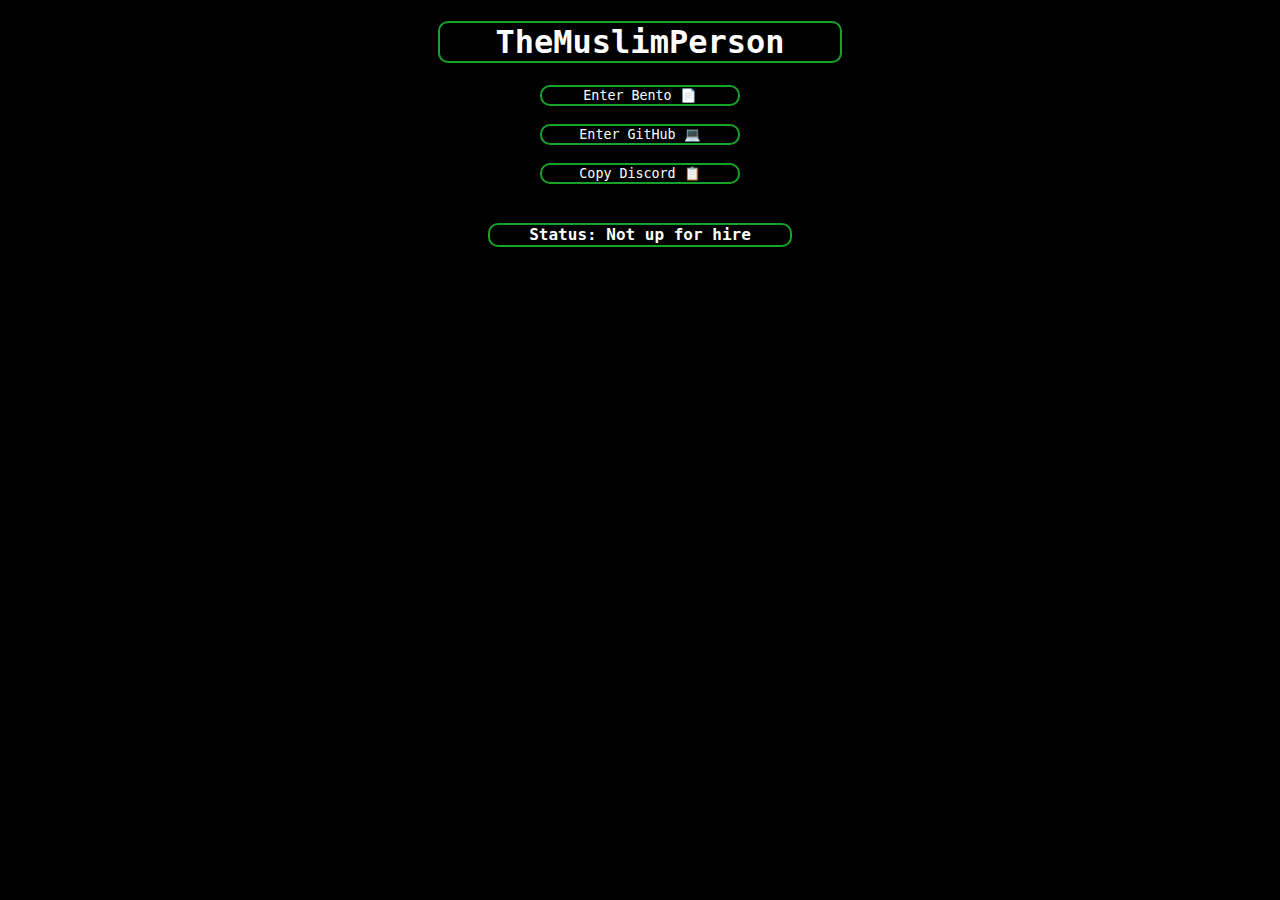
==== index.html @ f634e5c5 "Index.html" ====
<!DOCTYPE html>
<html>

  <head>
    <header>
      
    </header>
    <style>
      body {
        background-color: black;
      }
      
      .Title_Class {
        background: none;
        border-radius: 10px;
        width: 400px;
        color: white;
        border: 2px solid #17a32a;
        font-family: "Fantasy", "Copperplate", monospace;
        transition: width 1s;
      }

      .Bento_Class {
        background: none;
        border-radius: 10px;
        width: 200px;
        color: white;
        border: 2px solid #17a32a;
        font-family: "Fantasy", "Copperplate", monospace;
        transition: width 1s;
      }

      .Github_Class {
        background: none;
        border-radius: 10px;
        width: 200px;
        color: white;
        border: 2px solid #17a32a;
        font-family: "Fantasy", "Copperplate", monospace;
        transition: width 1s;
      }

      .CopyDiscord_Class {
        background: none;
        border-radius: 10px;
        width: 200px;
        color: white;
        border: 2px solid #17a32a;
        font-family: "Fantasy", "Copperplate", monospace;
        transition: width 1s;
      }

      .Status_Class {
        background: none;
        border-radius: 10px;
        width: 300px;
        height: 20px;
        color: white;
        border: 2px solid #17a32a;
        font-family: "Fantasy", "Copperplate", monospace;
        transition: width 1s;
      }

      
      .Bento_Class:Hover {
        width: 250px;
        color: #18d64a;
        border: 2px solid #18d64a;
      }

      .Github_Class:Hover {
        width: 250px;
        color: #18d64a;
        border: 2px solid #18d64a;
      }

      .CopyDiscord_Class:Hover {
        width: 250px;
        color: #18d64a;
        border: 2px solid #18d64a;
      }

      .Status_Class:Hover {
        width: 350px;
        color: #18d64a;
        border: 2px solid #18d64a;
      }

      .Title_Class:Hover {
        width: 450px;
        color: #18d64a;
        border: 2px solid #18d64a;
      }

    </style>
  </head>

  <body>
    <center>
      <h1 class="Title_Class" id="Title_ID">TheMuslimPerson</h1>
      <button class="Bento_Class" id="Bento_ID" onclick="EnterBento()">Enter Bento 📄</button>
      <br>
      <br>
      <button class="Github_Class" id="Github_ID" onclick="EnterGitHub()">Enter GitHub 💻</button>
      <br>
      <br>
      <button class="CopyDiscord_Class" id="CopyDiscord_ID" onclick="CopyDiscord()">Copy Discord 📋</button>
      <br>
      <br>
      <h4 class="Status_Class" id="Status_ID">Status: Not up for hire</h4>
    </center>
    <script>
      function EnterBento() {
        window.location.href = "https://bento.me/the-muslim-person";
      }

      function EnterGitHub() {
        window.location.href = "https://github.com/TheMuslimPerson";
      }

      function CopyDiscord() {
        navigator.clipboard.writeText("islam_good_fr");
        alert("Copied Discord to Clipboard Ctrl + V to Paste.")
      }
    </script>
  </body>
</html>
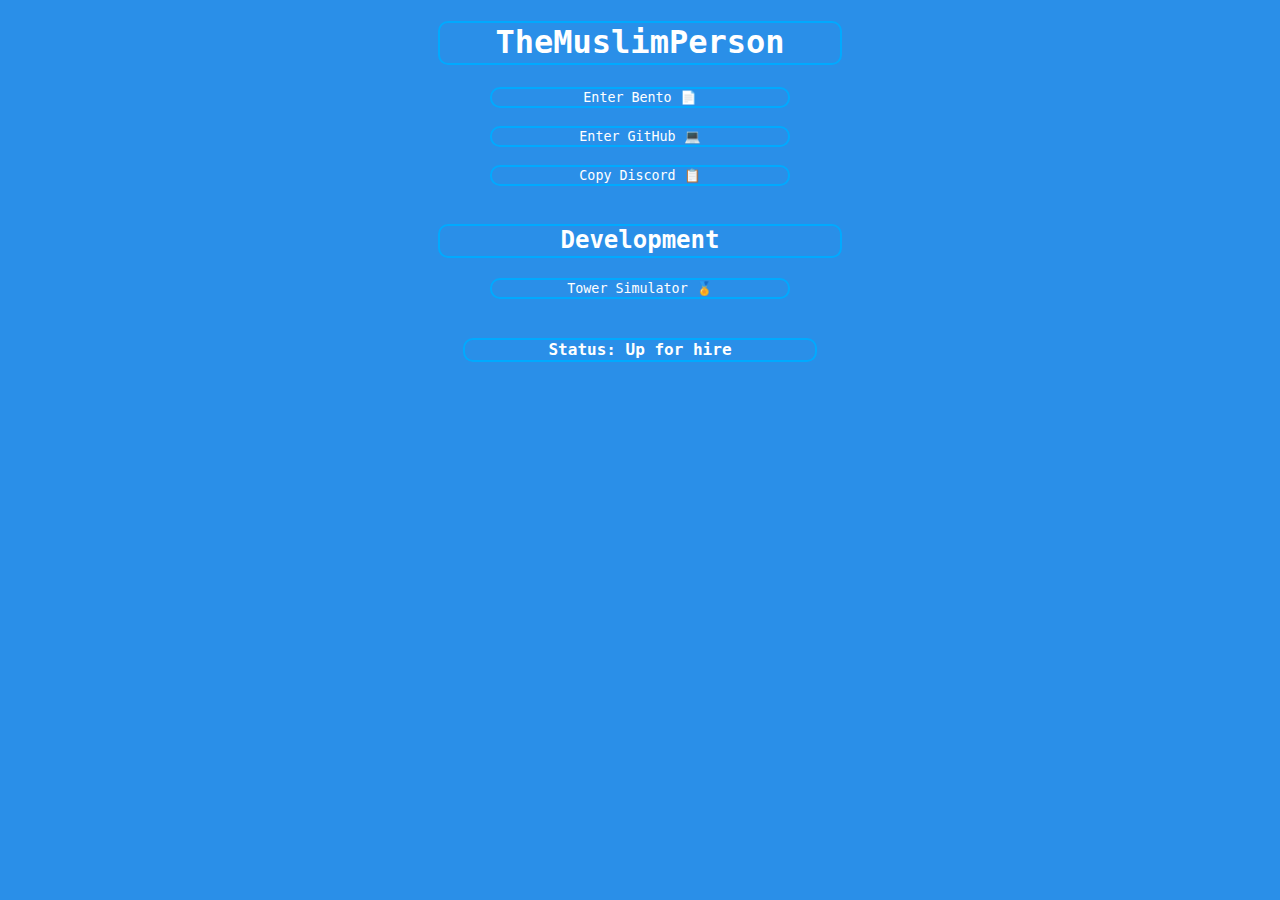
==== commit 620fa423: "Index.html" ====
--- a/index.html
+++ b/index.html
@@ -7,15 +7,27 @@
     </header>
     <style>
       body {
-        background-color: black;
+        background-color: #2a8fe8;
       }
       
       .Title_Class {
         background: none;
         border-radius: 10px;
         width: 400px;
+        height: 40px;
         color: white;
-        border: 2px solid #17a32a;
+        border: 2px solid #00aaff;
+        font-family: "Fantasy", "Copperplate", monospace;
+        transition: width 1s;
+      }
+
+      .Development_Class {
+        background: none;
+        border-radius: 10px;
+        width: 400px;
+        height: 30px;
+        color: white;
+        border: 2px solid #00aaff;
         font-family: "Fantasy", "Copperplate", monospace;
         transition: width 1s;
       }
@@ -23,9 +35,9 @@
       .Bento_Class {
         background: none;
         border-radius: 10px;
-        width: 200px;
+        width: 300px;
         color: white;
-        border: 2px solid #17a32a;
+        border: 2px solid #00aaff;
         font-family: "Fantasy", "Copperplate", monospace;
         transition: width 1s;
       }
@@ -33,9 +45,9 @@
       .Github_Class {
         background: none;
         border-radius: 10px;
-        width: 200px;
+        width: 300px;
         color: white;
-        border: 2px solid #17a32a;
+        border: 2px solid #00aaff;
         font-family: "Fantasy", "Copperplate", monospace;
         transition: width 1s;
       }
@@ -43,9 +55,19 @@
       .CopyDiscord_Class {
         background: none;
         border-radius: 10px;
-        width: 200px;
+        width: 300px;
         color: white;
-        border: 2px solid #17a32a;
+        border: 2px solid #00aaff;
+        font-family: "Fantasy", "Copperplate", monospace;
+        transition: width 1s;
+      }
+
+      .Tower_Class {
+        background: none;
+        border-radius: 10px;
+        width: 300px;
+        color: white;
+        border: 2px solid #00aaff;
         font-family: "Fantasy", "Copperplate", monospace;
         transition: width 1s;
       }
@@ -53,43 +75,55 @@
       .Status_Class {
         background: none;
         border-radius: 10px;
-        width: 300px;
+        width: 350px;
         height: 20px;
         color: white;
-        border: 2px solid #17a32a;
+        border: 2px solid #00aaff;
         font-family: "Fantasy", "Copperplate", monospace;
         transition: width 1s;
       }
 
       
       .Bento_Class:Hover {
-        width: 250px;
-        color: #18d64a;
-        border: 2px solid #18d64a;
+        width: 350px;
+        color: #00ccff;
+        border: 2px solid #00ccff;
       }
 
       .Github_Class:Hover {
-        width: 250px;
-        color: #18d64a;
-        border: 2px solid #18d64a;
+        width: 350px;
+        color: #00ccff;
+        border: 2px solid #00ccff;
       }
 
+      .Tower_Class:Hover {
+        width: 350px;
+        color: #00ccff;
+        border: 2px solid #00ccff;
+      }
+      
       .CopyDiscord_Class:Hover {
-        width: 250px;
-        color: #18d64a;
-        border: 2px solid #18d64a;
+        width: 350px;
+        color: #00ccff;
+        border: 2px solid #00ccff;
       }
 
       .Status_Class:Hover {
-        width: 350px;
-        color: #18d64a;
-        border: 2px solid #18d64a;
+        width: 400px;
+        color: #00ccff;
+        border: 2px solid #00ccff;
       }
 
       .Title_Class:Hover {
         width: 450px;
-        color: #18d64a;
-        border: 2px solid #18d64a;
+        color: #00ccff;
+        border: 2px solid #00ccff;
+      }
+
+      .Development_Class:Hover {
+        width: 450px;
+        color: #00ccff;
+        border: 2px solid #00ccff;
       }
 
     </style>
@@ -97,30 +131,42 @@
 
   <body>
     <center>
-      <h1 class="Title_Class" id="Title_ID">TheMuslimPerson</h1>
-      <button class="Bento_Class" id="Bento_ID" onclick="EnterBento()">Enter Bento 📄</button>
+      <h1 class="Title_Class" id="Title_ID" onmouseenter="ChangeText('Title_ID', '📘 TheMuslimPerson 📘')" onmouseleave="ChangeText('Title_ID', 'TheMuslimPerson')">TheMuslimPerson</h1>
+      <button class="Bento_Class" id="Bento_ID" onclick="ChangeWindow('https://bento.me/the-muslim-person')" onmouseenter="ChangeText('Bento_ID', 'bento.me/the-muslim-person 📄')" onmouseleave="ChangeText('Bento_ID', 'Enter Bento 📄')">Enter Bento 📄</button>
       <br>
       <br>
-      <button class="Github_Class" id="Github_ID" onclick="EnterGitHub()">Enter GitHub 💻</button>
+      <button class="Github_Class" id="Github_ID" onclick="ChangeWindow('https://github.com/TheMuslimPerson')" onmouseenter="ChangeText('Github_ID', 'github.com/TheMuslimPerson 💻')" onmouseleave="ChangeText('Github_ID', 'Enter GitHub 💻')">Enter GitHub 💻</button>
       <br>
       <br>
-      <button class="CopyDiscord_Class" id="CopyDiscord_ID" onclick="CopyDiscord()">Copy Discord 📋</button>
+      <button class="CopyDiscord_Class" id="CopyDiscord_ID" onclick="CopyToClipBoardFunction('islam_good_fr')", onmouseenter="ChangeText('CopyDiscord_ID', 'islam_good_fr 📋') " onmouseleave="ChangeText('CopyDiscord_ID', 'Copy Discord 📋')">Copy Discord 📋</button>
       <br>
       <br>
-      <h4 class="Status_Class" id="Status_ID">Status: Not up for hire</h4>
+      <h2 class="Development_Class" id="Development_ID" onmouseenter="ChangeText('Development_ID', '🔨 Development 🔨')" onmouseleave="ChangeText('Development_ID', 'Development')">Development</h2>
+      <button class="Tower_Class" id="Tower_ID" 
+onclick="ChangeWindow('https://www.roblox.com/games/15373212534/Tower-Simulator')" onmouseenter="ChangeText('Tower_ID', 'www.roblox.com/games/15373212534 🏅')" onmouseleave="ChangeText('Tower_ID', 'Tower Simulator 🏅')">Tower Simulator 🏅</button>
+      <br>
+      <br>
+      <h4 class="Status_Class" id="Status_ID" onmouseenter="ChangeText('Status_ID', 'Status: Up for hire 📢')" onmouseleave="ChangeText('Status_ID', 'Status: Up for hire')">Status: Up for hire</h4>
+      
     </center>
     <script>
-      function EnterBento() {
-        window.location.href = "https://bento.me/the-muslim-person";
+
+      OnHover = false
+      function ChangeText(Id, Text) {
+        if (OnHover) {
+          document.getElementById(Id).innerHTML = Text;
+        } else {
+          document.getElementById(Id).innerHTML = Text;
+        }
       }
 
-      function EnterGitHub() {
-        window.location.href = "https://github.com/TheMuslimPerson";
+      function ChangeWindow(Url) {
+        window.location.href = Url;
       }
 
-      function CopyDiscord() {
-        navigator.clipboard.writeText("islam_good_fr");
-        alert("Copied Discord to Clipboard Ctrl + V to Paste.")
+      function CopyToClipBoardFunction(TEXT) {
+        navigator.clipboard.writeText(TEXT);
+        alert("Copied to clipboard.")
       }
     </script>
   </body>
